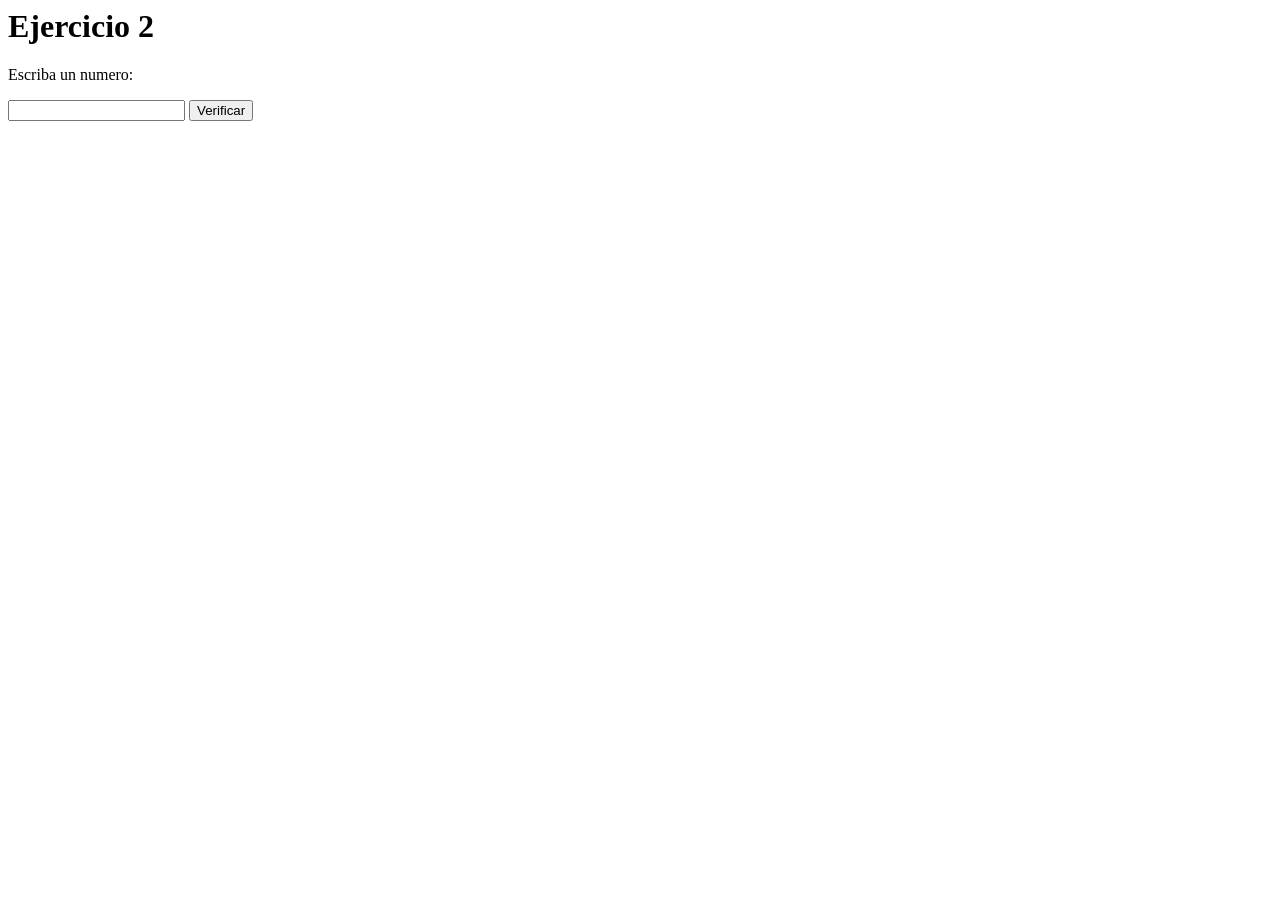
==== Actividad 1/Actividad 1.06/3/index.html @ 5eaf4224 "Ejercicio 2 completado" ====
<html>

<head>
    <script src="script.js" type="text/javascript"></script>
</head>

<body>
    <h1>Ejercicio 2</h1>
    <form>
        <p>Escriba un numero: </p>
        <input id="txt" type="text">
        <input type="button" id="btn" onclick="calculoCero();" value="Verificar">
    </form>
</body>

</html>
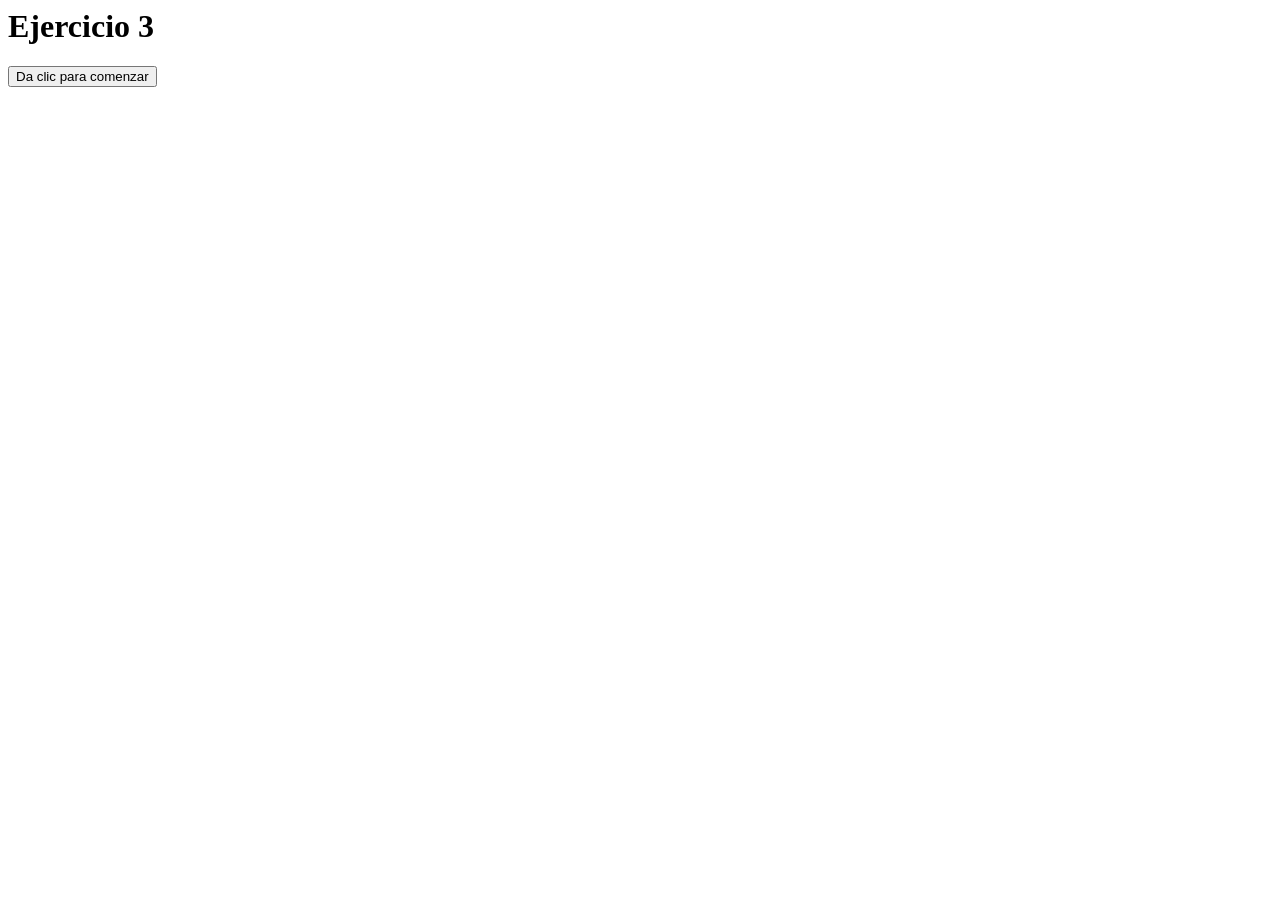
==== commit 1f89b0a1: "Ejercicio 3 completado" ====
--- a/Actividad 1/Actividad 1.06/3/index.html
+++ b/Actividad 1/Actividad 1.06/3/index.html
@@ -5,11 +5,9 @@
 </head>
 
 <body>
-    <h1>Ejercicio 2</h1>
     <form>
-        <p>Escriba un numero: </p>
-        <input id="txt" type="text">
-        <input type="button" id="btn" onclick="calculoCero();" value="Verificar">
+        <h1>Ejercicio 3</h1>
+        <input type="button" id="btn" onclick="convertirLetras();" value="Da clic para comenzar">
     </form>
 </body>
 
